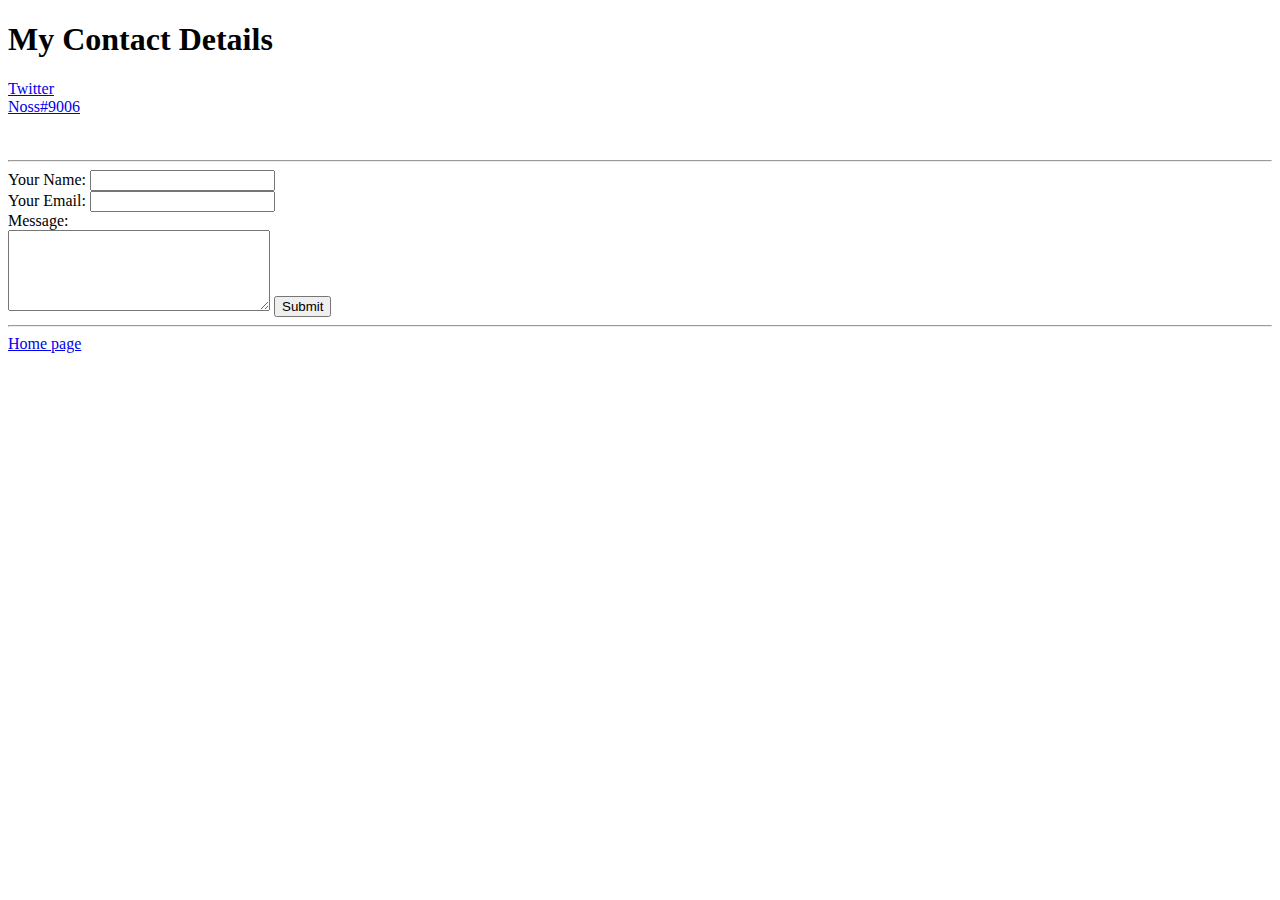
==== contact.html @ cd675f0a "Add files via upload" ====
<!DOCTYPE html>
<html lang="en">
  <head>
    <meta charset="UTF-8" />
    <title>Contact me</title>
  </head>
  <body>
    <h1>My Contact Details</h1>
    <a href="https://twitter.com/Nossuru">Twitter</a>
    <br />
    <a href="https://discord.gg/xbCgq8b9sP">Noss#9006</a>
    <br />
    <br />
    <br />
  </body>
</html>
<hr />
<form action="mailto:sn.simonenapoli@gmail.com" method="post" enctype="text/plain">
  <label>Your Name:</label>
  <input type="text" name="YourName" />
  <br />
  <label>Your Email:</label>
  <input type="email" name="YourEmail"/>
  <br />
  <label>Message:</label>
  <br />
  <textarea name="YourMessage" id="" cols="30" rows="5"></textarea>
  <input type="submit" />
</form>
<hr />
<a href="index.html">Home page</a>
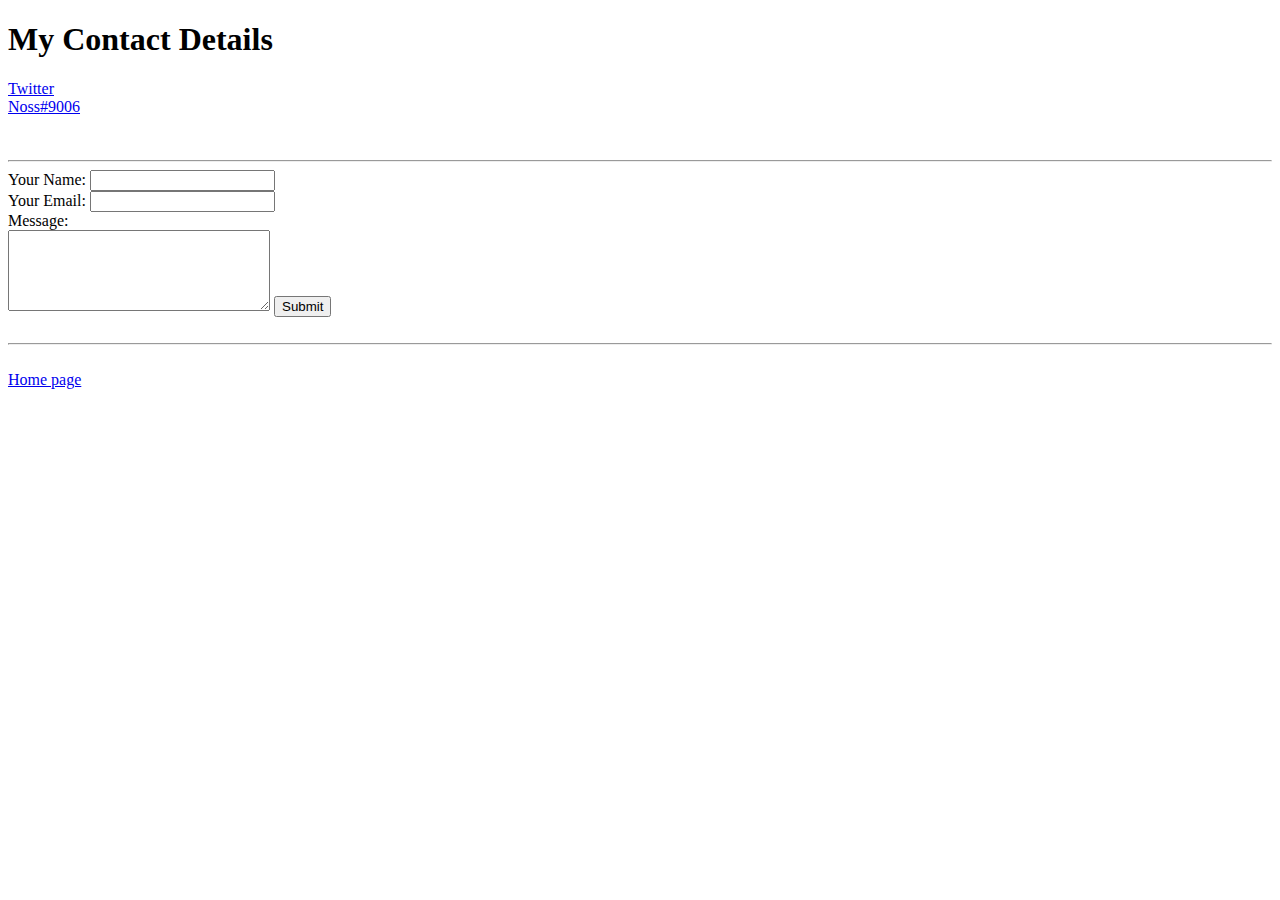
==== commit cb76e703: "Update contact.html" ====
--- a/contact.html
+++ b/contact.html
@@ -27,5 +27,7 @@
   <textarea name="YourMessage" id="" cols="30" rows="5"></textarea>
   <input type="submit" />
 </form>
+<br>
 <hr />
-<a href="index.html">Home page</a>
+    <br>
+    <a href="index.html">Home page</a>
